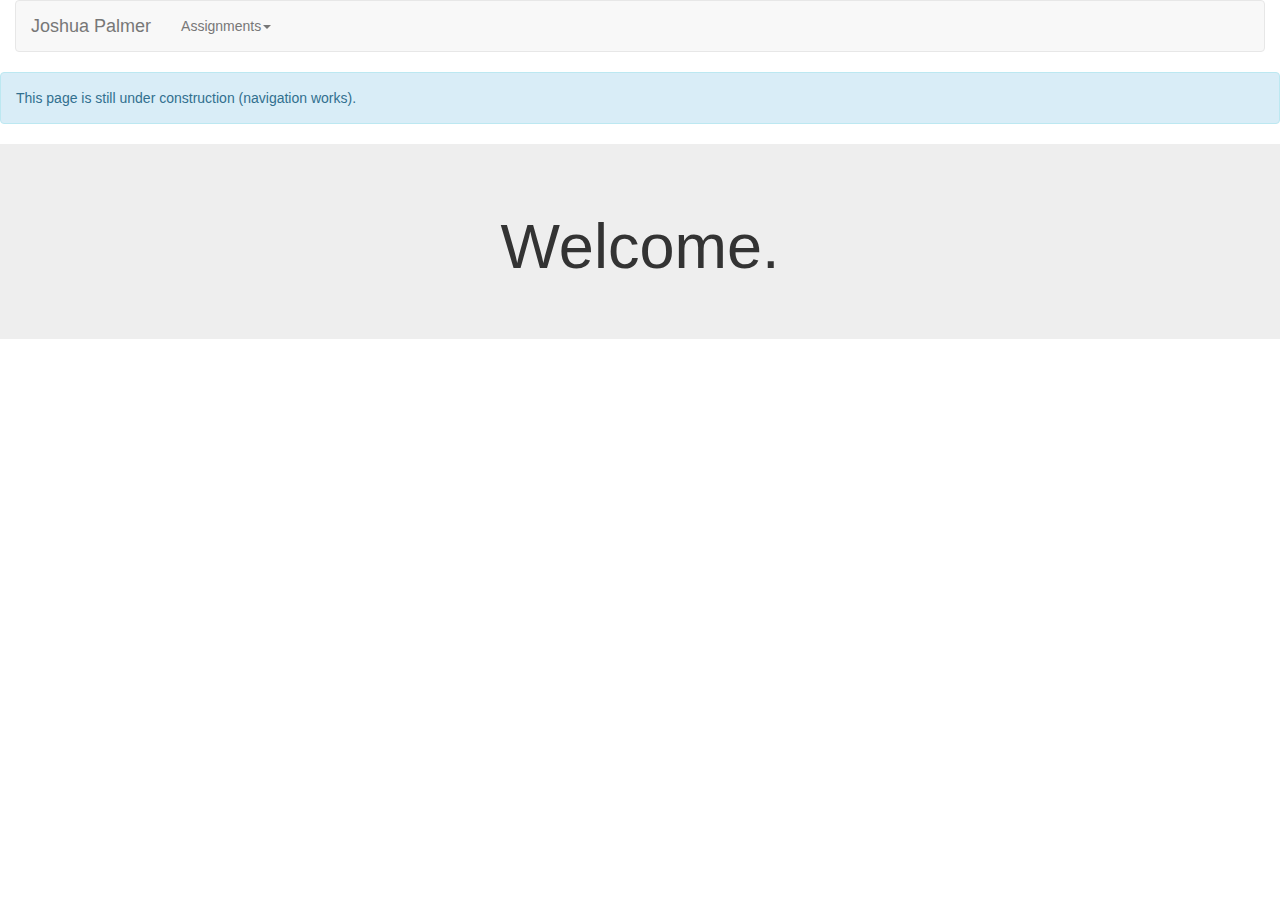
==== index.html @ 10540c45 "Added universal nav bar, landing page, and resume page (hw2)" ====
<!DOCTYPE html>
<html lang="en">
    <head>
        <!-- jQuery (necessary for Bootstrap's JavaScript plugins) -->
        <script type="text/javascript" src="https://ajax.googleapis.com/ajax/libs/jquery/1.11.2/jquery.min.js"></script>
        <!-- Latest compiled and minified JavaScript -->
        <script type="text/javascript" src="../js/bootstrap.min.js"></script>
        <!-- Latest compiled and minified CSS -->
        <link rel="stylesheet" type="text/css" href="../css/bootstrap.min.css">
        
        <script type="text/javascript">
            $(document).ready(function(){
                $('#menu').load('inc/menu.inc.html');      
            });
        
        </script>
    </head>
    
    <body>
        <div class="container-fluid" id="menu"></div>
        <div class="alert alert-info" role="alert">This page is still under construction (navigation works).</div>
        <div class="jumbotron">
            <h1 style="text-align: center;">Welcome.</h1>
        </div>
    </body>
</html>
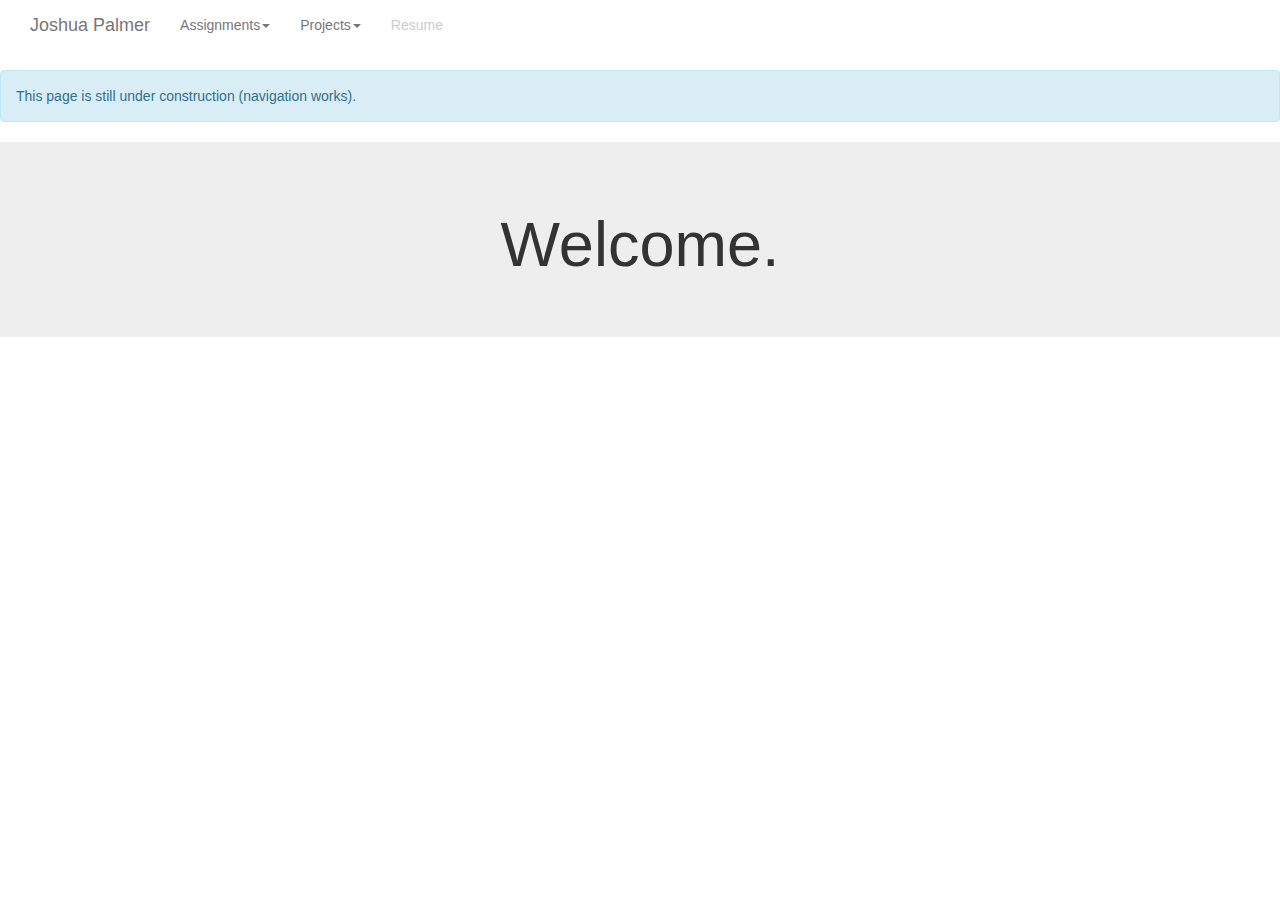
==== commit 306d93f9: "Added more to universal nav bar; made nav bar blend better in hw1_bootstrap" ====
--- a/index.html
+++ b/index.html
@@ -9,11 +9,9 @@
         <link rel="stylesheet" type="text/css" href="../css/bootstrap.min.css">
         
         <script type="text/javascript">
-            $(document).ready(function(){
-                $('#menu').load('inc/menu.inc.html');      
-            });
-        
+            $(document).ready(function(){$('#menu').load('inc/menu.inc.html');});
         </script>
+                
     </head>
     
     <body>
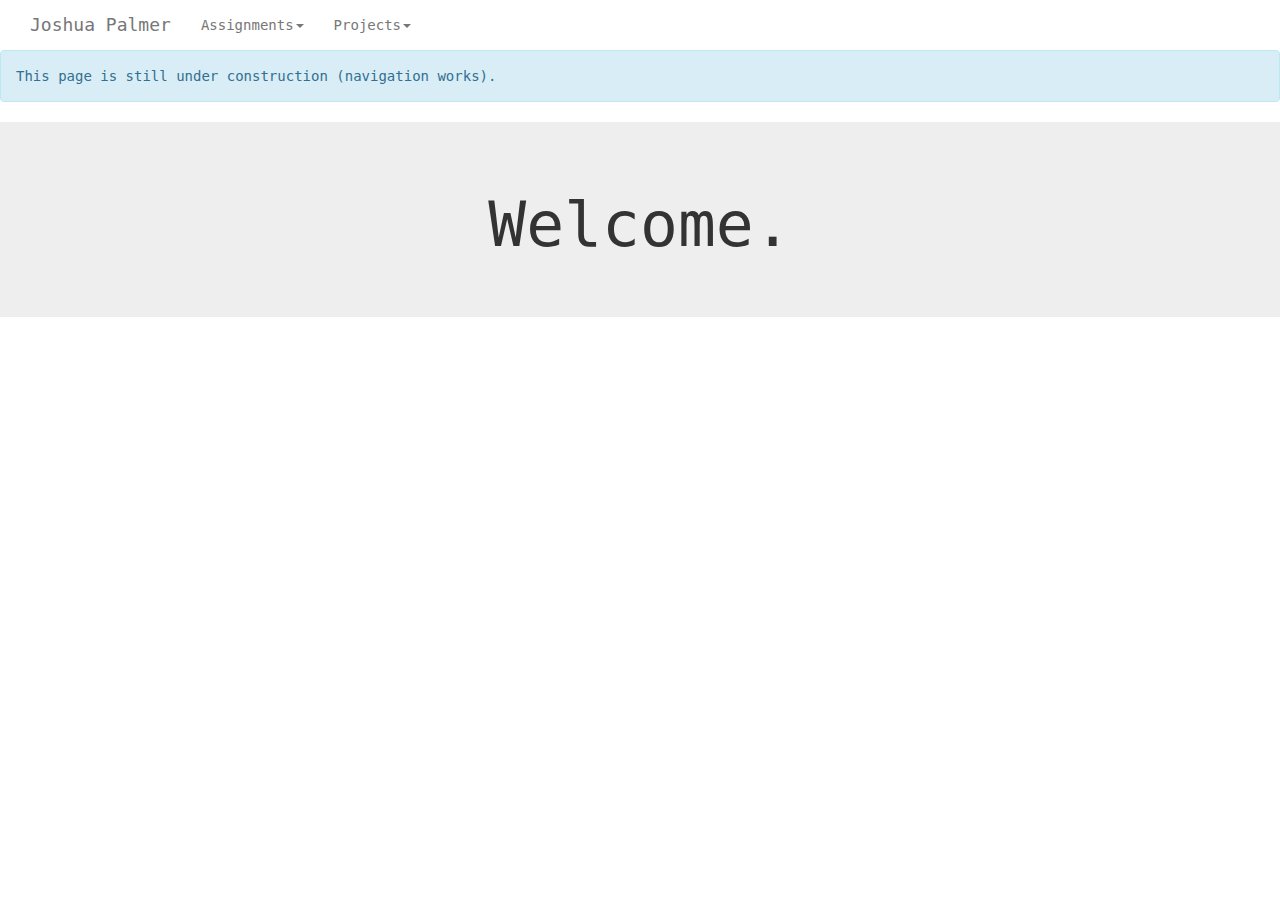
==== commit d7219e32: "HW2: new CSS, added email and github links, using JS for email address dialog box; added noscript al" ====
--- a/index.html
+++ b/index.html
@@ -4,21 +4,34 @@
         <!-- jQuery (necessary for Bootstrap's JavaScript plugins) -->
         <script type="text/javascript" src="https://ajax.googleapis.com/ajax/libs/jquery/1.11.2/jquery.min.js"></script>
         <!-- Latest compiled and minified JavaScript -->
-        <script type="text/javascript" src="../js/bootstrap.min.js"></script>
+        <script type="text/javascript" src="js/bootstrap.min.js"></script>
         <!-- Latest compiled and minified CSS -->
-        <link rel="stylesheet" type="text/css" href="../css/bootstrap.min.css">
+        <link rel="stylesheet" type="text/css" href="css/bootstrap.min.css">
         
+        <!-- Insert navbar on page load -->
         <script type="text/javascript">
             $(document).ready(function(){$('#menu').load('inc/menu.inc.html');});
         </script>
                 
     </head>
     
-    <body>
+    <body style="font-family: monospace;">
+        
+        <!-- Contain navbar on page load -->
         <div class="container-fluid" id="menu"></div>
+        
+        <!-- Alerts -->
         <div class="alert alert-info" role="alert">This page is still under construction (navigation works).</div>
-        <div class="jumbotron">
+        <noscript>
+            <div class="alert alert-danger" role="alert">
+                This page requires Javascript to display a navigation bar. Without Javascript, you can't see the rest of my site!
+            </div>
+        </noscript>
+        
+        <!-- Main content -->
+        <div class="jumbotron">            
             <h1 style="text-align: center;">Welcome.</h1>
         </div>
+        
     </body>
 </html>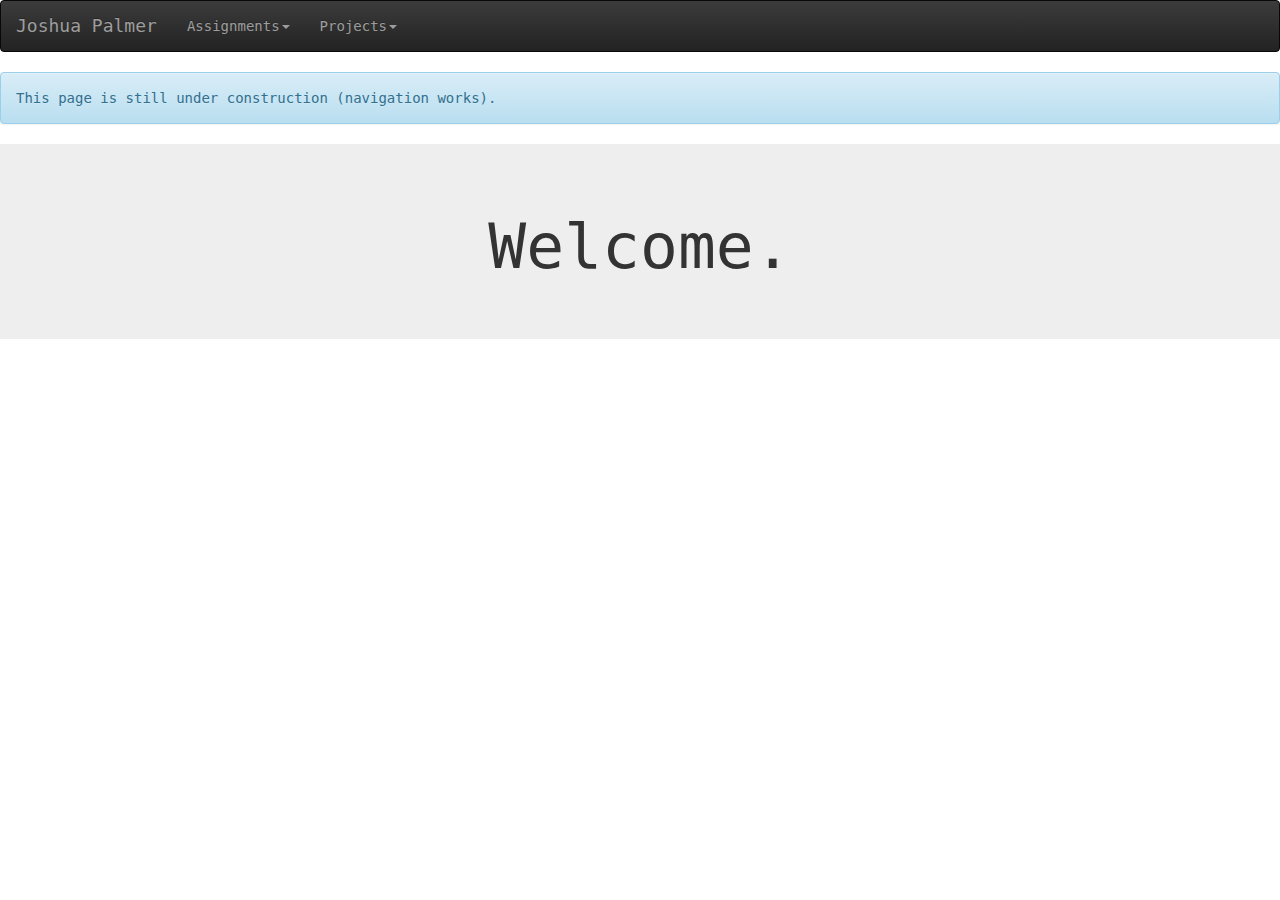
==== commit cf3f4200: "Using Bootstrap theme plus custom CSS; new CSS for HW2" ====
--- a/index.html
+++ b/index.html
@@ -7,7 +7,7 @@
         <script type="text/javascript" src="js/bootstrap.min.js"></script>
         <!-- Latest compiled and minified CSS -->
         <link rel="stylesheet" type="text/css" href="css/bootstrap.min.css">
-        
+        <link rel="stylesheet" type="text/css" href="css/bootstrap-theme.min.css">
         <!-- Insert navbar on page load -->
         <script type="text/javascript">
             $(document).ready(function(){$('#menu').load('inc/menu.inc.html');});
@@ -18,7 +18,7 @@
     <body style="font-family: monospace;">
         
         <!-- Contain navbar on page load -->
-        <div class="container-fluid" id="menu"></div>
+        <div id="menu" style="width: 100%;"></div>
         
         <!-- Alerts -->
         <div class="alert alert-info" role="alert">This page is still under construction (navigation works).</div>
